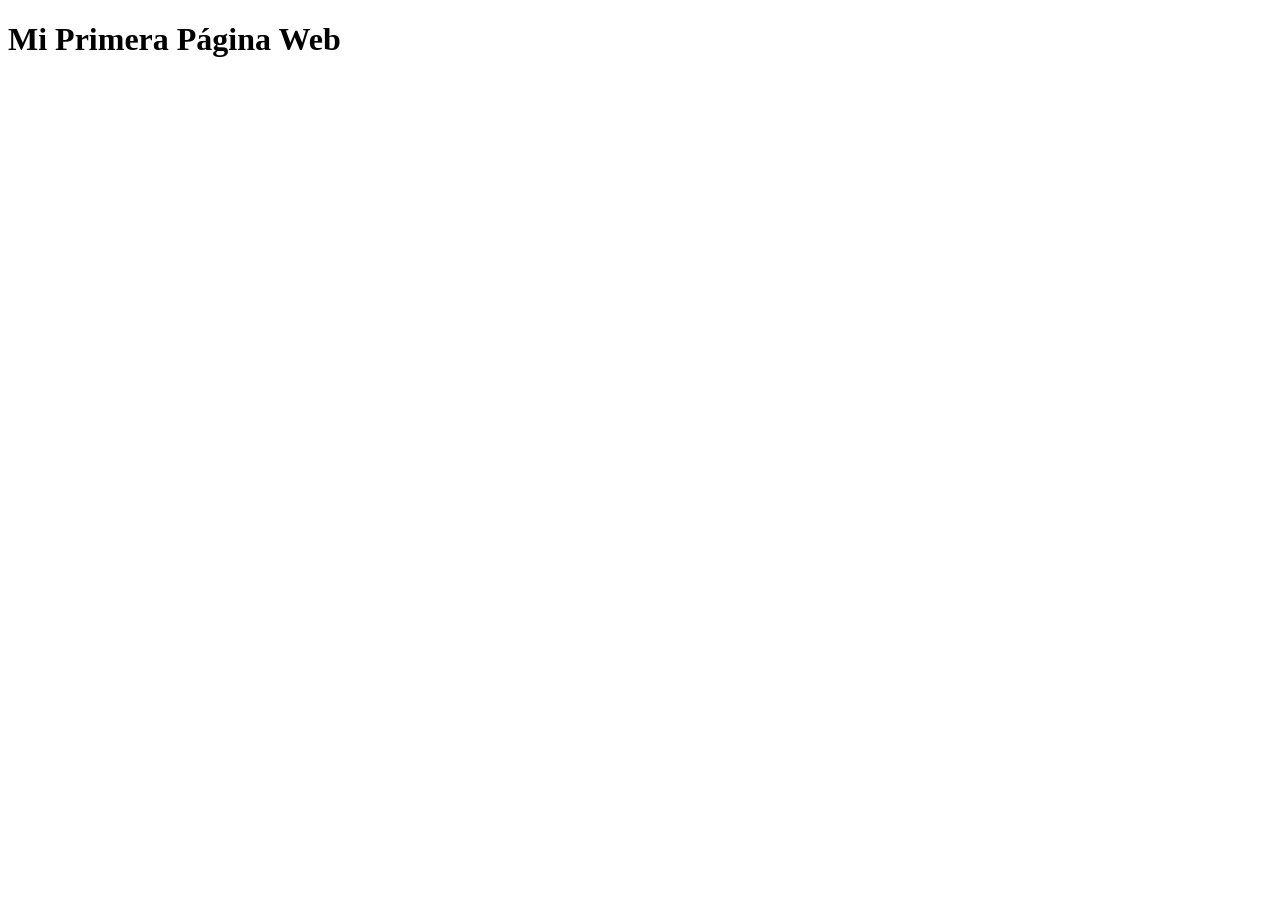
==== index.html @ 65a74dd8 "Proyecto pagina web v1" ====
<!DOCTYPE html> 
<html>
<head>
    <meta charset="UTF-8">
    <meta name="viewport" content="width=device-width initial-scale=1.0">
    <title>Hola www</title>
</head>
<body>
    <!--Aquí va el título de la página web-->
    <h1>Mi Primera Página Web</h1>
</body>    
</html>
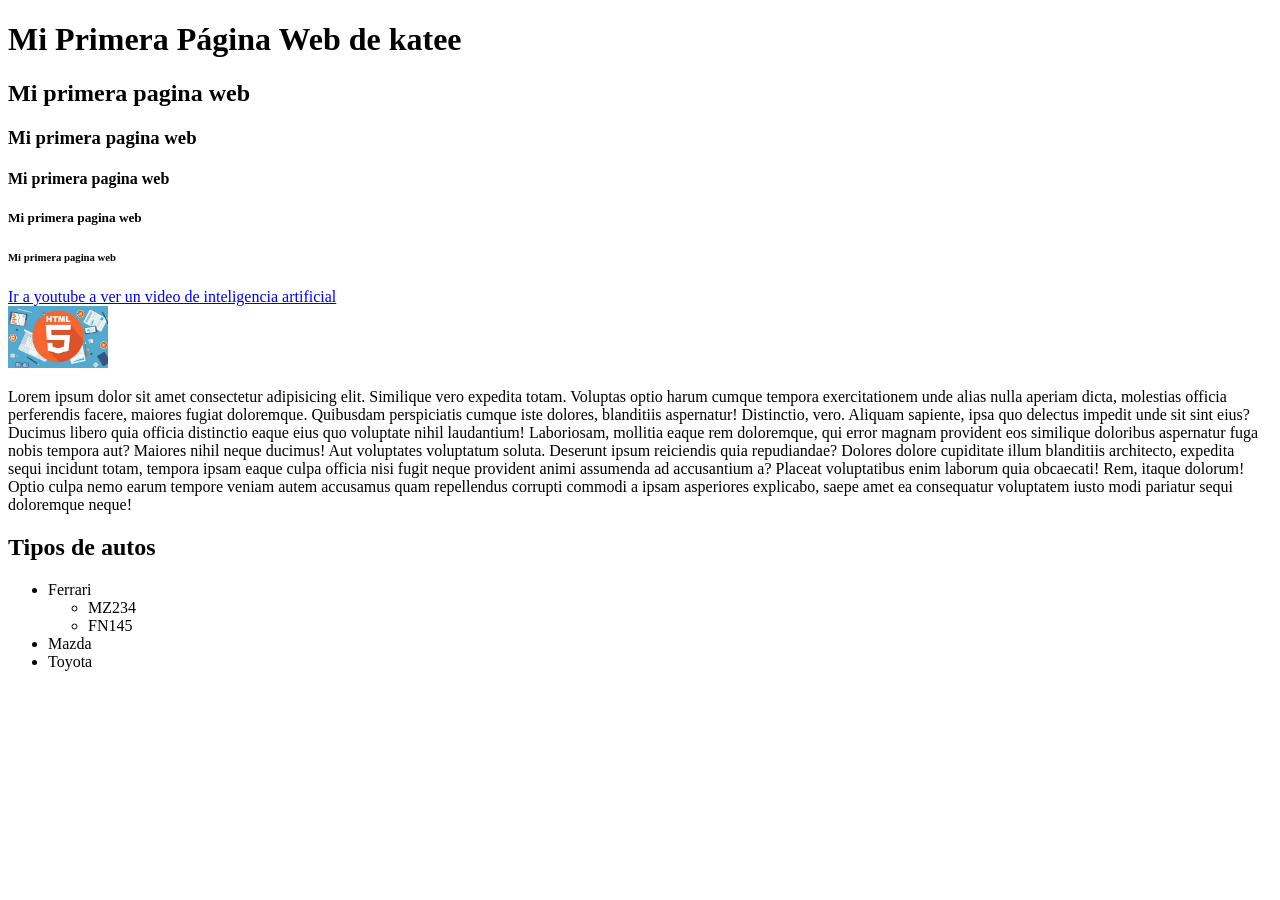
==== commit 589b859e: "Proyecto v2" ====
--- a/index.html
+++ b/index.html
@@ -3,10 +3,59 @@
 <head>
     <meta charset="UTF-8">
     <meta name="viewport" content="width=device-width initial-scale=1.0">
-    <title>Hola www</title>
+    <title>HOLA WWW</title>
 </head>
 <body>
     <!--Aquí va el título de la página web-->
-    <h1>Mi Primera Página Web</h1>
+    <!--Etiquetas h-->
+    <h1>Mi Primera Página Web de katee</h1>
+    <h2> Mi primera pagina web</h2>
+    <h3> Mi primera pagina web</h3>
+    <h4> Mi primera pagina web</h4>
+    <h5> Mi primera pagina web</h5>
+    <h6> Mi primera pagina web</h6>
+
+    <!--Contenedores
+    Son espacios movibles donde se crea contenido html
+    section, div, article-->
+    <section>
+        <!--Un enlace a youtube
+        Utilizamos la etiqueta a-ancle
+        Rutas absolutas: Es cuando queremos enlazarnos a recursos externos de mi proyecto
+        Rutas relativas: Es cuando quiero enlazarme a recurso dentro de mi proyecto-->
+        <a href="https://youtu.be/mwHiaTrQOiI?si=5C5Sa9cUFCfDCYBw" target="_black">Ir a youtube a ver un video de inteligencia artificial</a>
+        <!--Etiqueta para salto de linea-->
+        <br>
+        <!--Enlace a una imagen mediante ruta relativa-->
+        <img src="img/que-es-html5.jpg" alt="Logo de HTML5" width="100px" heigth="100px">
+        <!--Salto de linea->
+        <br>
+        <!--Escribir yun parrafo-->
+        <p>
+            Lorem ipsum dolor sit amet consectetur adipisicing elit. Similique vero expedita totam. Voluptas optio harum cumque tempora exercitationem unde alias nulla aperiam dicta, molestias officia perferendis facere, maiores fugiat doloremque.
+            Quibusdam perspiciatis cumque iste dolores, blanditiis aspernatur! Distinctio, vero. Aliquam sapiente, ipsa quo delectus impedit unde sit sint eius? Ducimus libero quia officia distinctio eaque eius quo voluptate nihil laudantium!
+            Laboriosam, mollitia eaque rem doloremque, qui error magnam provident eos similique doloribus aspernatur fuga nobis tempora aut? Maiores nihil neque ducimus! Aut voluptates voluptatum soluta. Deserunt ipsum reiciendis quia repudiandae?
+            Dolores dolore cupiditate illum blanditiis architecto, expedita sequi incidunt totam, tempora ipsam eaque culpa officia nisi fugit neque provident animi assumenda ad accusantium a? Placeat voluptatibus enim laborum quia obcaecati!
+            Rem, itaque dolorum! Optio culpa nemo earum tempore veniam autem accusamus quam repellendus corrupti commodi a ipsam asperiores explicabo, saepe amet ea consequatur voluptatem iusto modi pariatur sequi doloremque neque!
+        </p>
+    </section><!--Fin de section-->
+    <!--Contenedor de listas-->
+    <div>
+        <!--Dentro de html tenemso 2 tipos de listas
+        Listas ordenadas- Tienen un gerarquico
+        listas desordenadas - No tiene numeración-->
+        <h2>Tipos de autos</h2>
+        <ul>
+            <li>Ferrari
+                <ul>
+                    <li>MZ234</li>
+                    <li>FN145</li>
+                </ul>
+            </li>
+            <li>Mazda</li>
+            <li>Toyota</li>
+        </ul>
+    </div>
+
 </body>    
 </html>
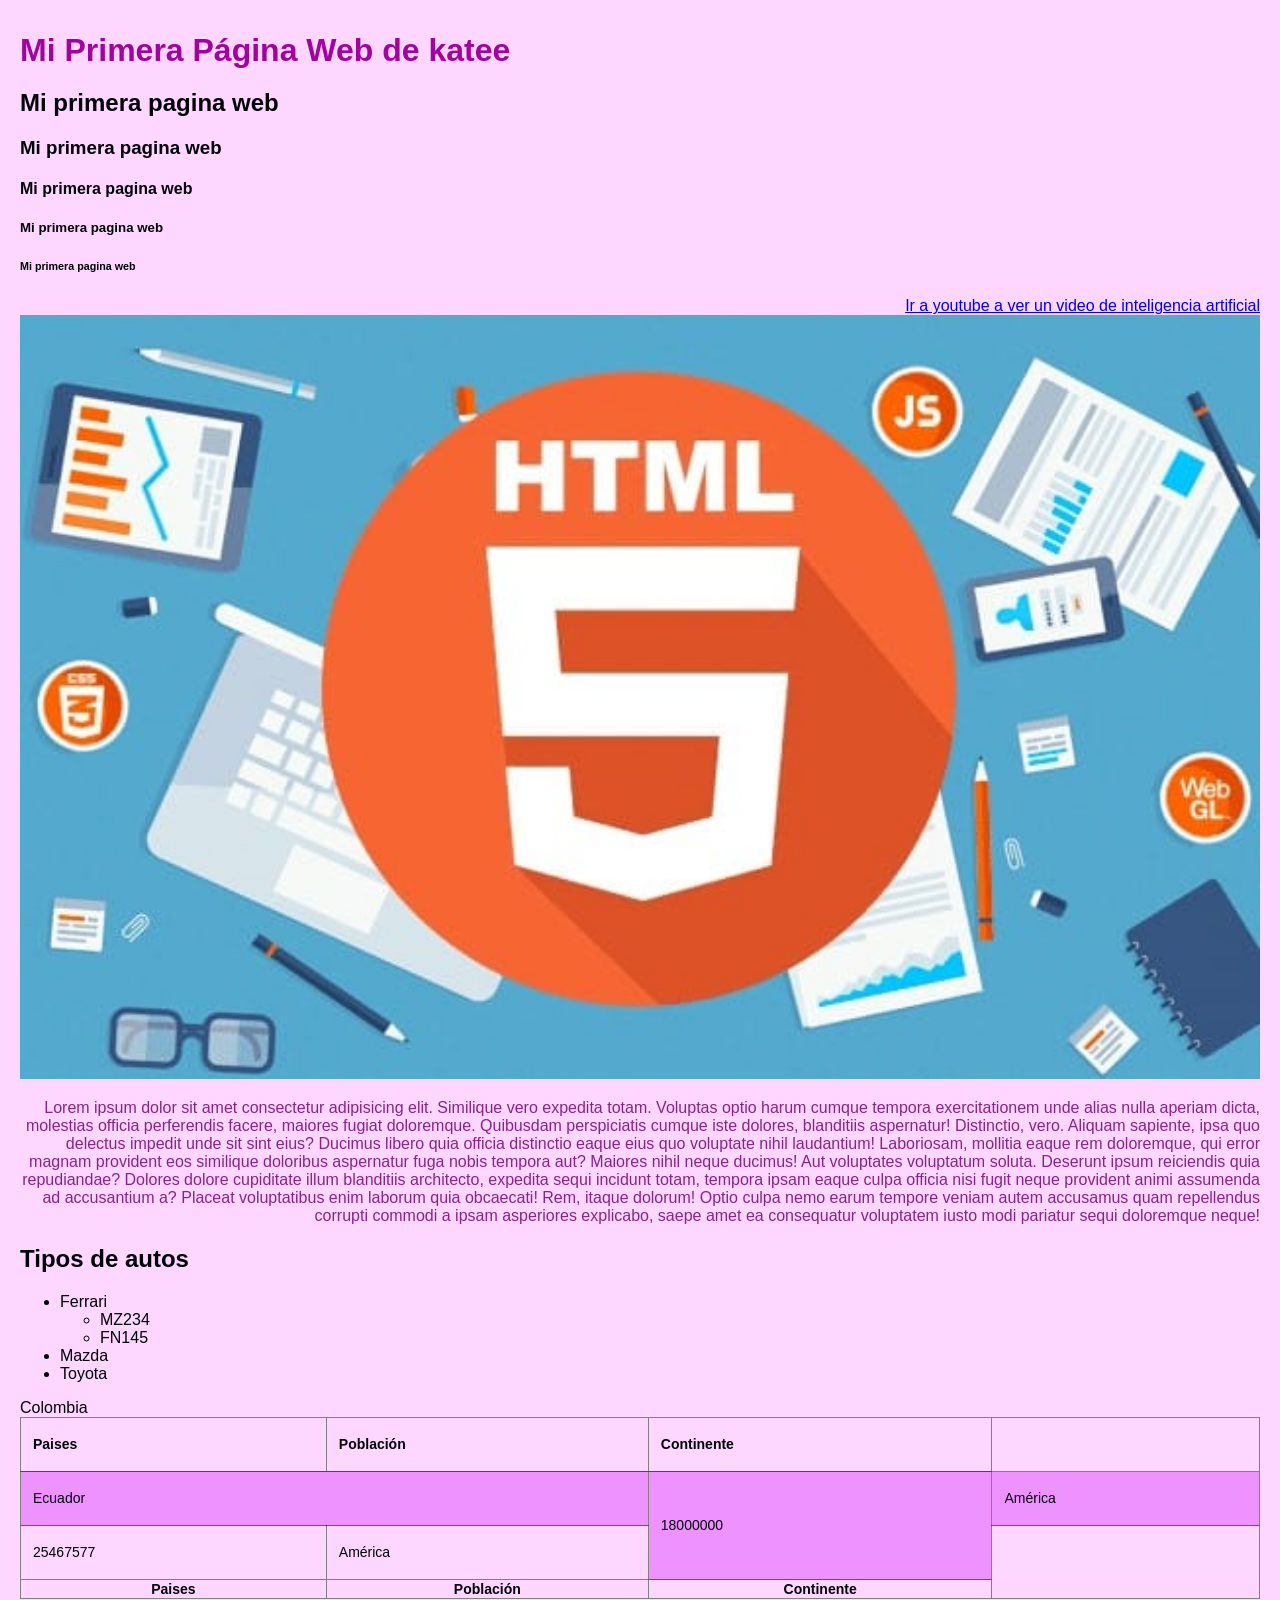
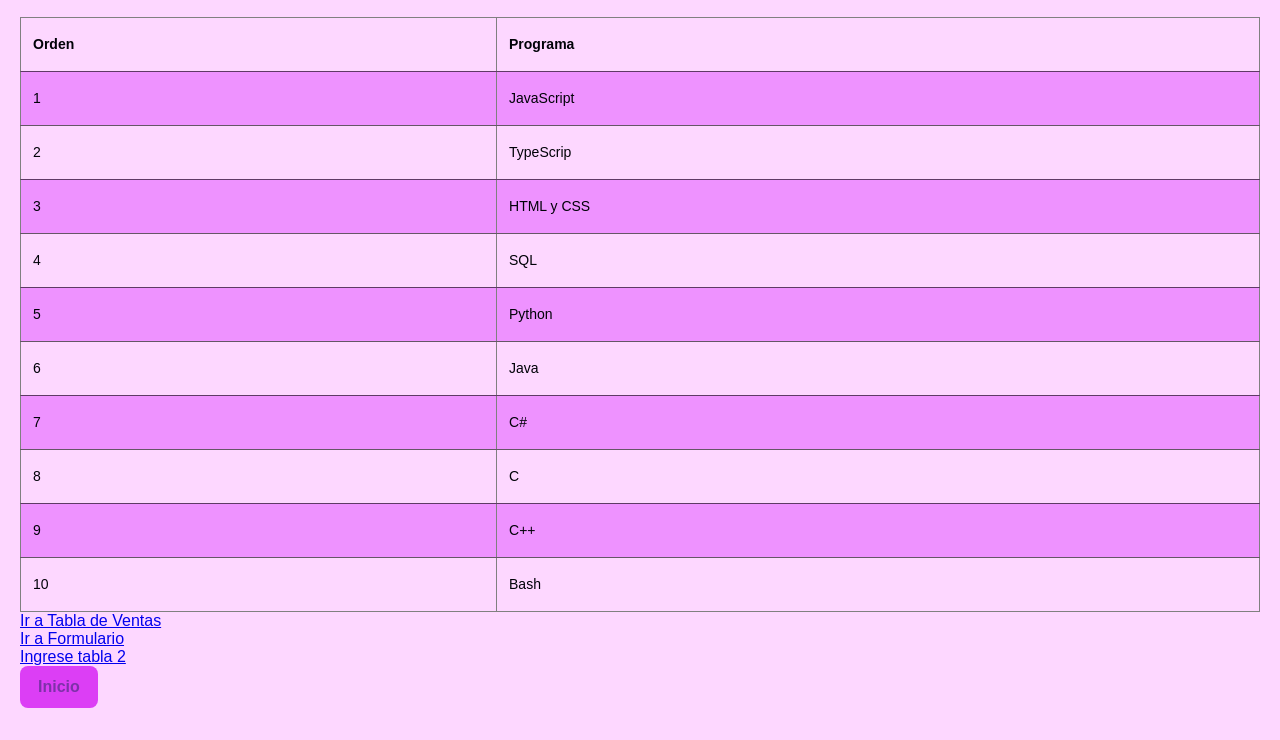
==== commit 2bef1cba: "v5Katee" ====
--- a/index.html
+++ b/index.html
@@ -4,6 +4,23 @@
     <meta charset="UTF-8">
     <meta name="viewport" content="width=device-width initial-scale=1.0">
     <title>HOLA WWW</title>
+    <!--Insertando Estilos css
+    <style>
+        body{
+            background-color: #EE00FF;
+        } 
+        h1 {
+            background-color: blue;
+            text-align: center;
+            
+        }
+        a {
+            background-color: #00FBFF;
+        }
+    </style>-->
+    <!--Insertando estilos css archivo fuera de html-->
+    <link rel="stylesheet" href="estilos/style.css">
+
 </head>
 <body>
     <!--Aquí va el título de la página web-->
@@ -18,7 +35,7 @@
     <!--Contenedores
     Son espacios movibles donde se crea contenido html
     section, div, article-->
-    <section>
+    <section class="container">
         <!--Un enlace a youtube
         Utilizamos la etiqueta a-ancle
         Rutas absolutas: Es cuando queremos enlazarnos a recursos externos de mi proyecto
@@ -27,10 +44,10 @@
         <!--Etiqueta para salto de linea-->
         <br>
         <!--Enlace a una imagen mediante ruta relativa-->
-        <img src="img/que-es-html5.jpg" alt="Logo de HTML5" width="100px" heigth="100px">
+        <img id="imagen" src="img/que-es-html5.jpg" alt="Logo de HTML5" width="100px" heigth="100px">
         <!--Salto de linea->
         <br>
-        <!--Escribir yun parrafo-->
+        <!-Escribir yun parrafo-->
         <p>
             Lorem ipsum dolor sit amet consectetur adipisicing elit. Similique vero expedita totam. Voluptas optio harum cumque tempora exercitationem unde alias nulla aperiam dicta, molestias officia perferendis facere, maiores fugiat doloremque.
             Quibusdam perspiciatis cumque iste dolores, blanditiis aspernatur! Distinctio, vero. Aliquam sapiente, ipsa quo delectus impedit unde sit sint eius? Ducimus libero quia officia distinctio eaque eius quo voluptate nihil laudantium!
@@ -56,6 +73,97 @@
             <li>Toyota</li>
         </ul>
     </div>
+    <!--Creamos una tabla-->
+    <section>
+        <div>
+            <table border="1px"> 
+                <tr0>
+                    <th>Paises</th>
+                    <th>Población</th>
+                    <th>Continente</th>
+                </tr>
+                <tr>
+                    <td colspan="2">Ecuador</td>
+                    <td rowspan="2">18000000</td>
+                    <td>América</td>
+                </tr>
+                <tr>
+                    <td">Colombia</td>
+                    <td>25467577</td>
+                    <td>América</td>
 
+                </tr>
+                <tfoot>
+                    <th>Paises</th>
+                    <th>Población</th>
+                    <th>Continente</th>
+                </tfoot>
+            </table>
+            <br>
+            <table border="1px">
+                <tr>
+                    <th>Orden</th>
+                    <th>Programa</th>
+                </tr>
+                <tr>
+                    <td>1</td>
+                <td>JavaScript</td>
+                </tr>
+                <tr>
+                    <td>2</td>
+                    <td>TypeScrip</td>
+                </tr>
+                <tr>
+                    <td>3</td>
+                    <td>HTML y CSS</td>
+                </tr>
+                <tr>
+                    <td>4</td>
+                    <td>SQL</td>
+                </tr>
+                <tr>
+                    <td>5</td>
+                    <td>Python</td>
+                </tr>
+                <tr>
+                    <td>6</td>
+                <td>Java</td>
+                </tr>
+                <tr>
+                    <td>7</td>
+                    <td>C#</td>
+                </tr>
+                <tr>
+                    <td>8</td>
+                    <td>C</td>
+                </tr>
+                <tr>
+                    <td>9</td>
+                    <td>C++</td>
+                </tr>
+                <tr>
+                    <td>10</td>
+                    <td>Bash</td>
+                </tr>
+
+                
+
+
+            </table>
+        </div>
+    </section>
+    <!--Enlace de la Tbal Ventas-->
+    <div>
+        <a href="TABLA/tabla.html">Ir a Tabla de Ventas</a>
+    </div>
+    <div>
+        <a href="img/formulario.html">Ir a Formulario</a>
+    </div>
+    <div>
+        <a href="TABLA/tabla1.html">Ingrese tabla 2</a>
+    </div>
+    <div>
+        <a href="index.html" class="enlace-home">Inicio</a>
+    </div>
 </body>    
 </html>
--- a/estilos/style.css
+++ b/estilos/style.css
@@ -0,0 +1,191 @@
+/*Existen dos tipos de selectores
+globales: que se aplica a rodo el documento
+etiqueta: se aplica a la etiqueta correspondiente
+clase: se aplica al componente indicado que se invoca mediante su nombre, se usa las veces necesarias y el simbolo que se utiliza es el .
+id: se aplica al componente indicado que se invoca mediante su nombre, se utiliza una sola vez y su simbolo es el #*/
+/*------------------------------
+    selector global
+------------------------------*/
+* {
+    box-sizing: border-box;
+}
+
+body {
+    margin: 0;
+    padding: 32px 20px;
+    font-family: Arial, Helvetica, sans-serif;
+    color: #000208;
+    background: #fdd7ff;
+}
+
+/*Aplicamos estilos al contenedor main*/
+main {
+    max-width: 1400px;
+    margin: 0 auto;
+}
+
+/*Estilos para header*/
+header {
+    margin-bottom: 24px;
+}
+
+/*Estilos h1*/
+h1 {
+    margin: 0 0 8px;
+    font-size: clamp(24px, 4vm, 38px);
+    color: #a2039f;
+}
+header p {
+    margin: 0;
+    color: #2509a4;
+    line-height: 1.5;
+}
+
+/*Permite consultar todas las columnas en pantallas pequeñas*/
+.tabla-contendor {
+    overflow-x: auto;
+    background: #eb42da;
+    border: 1px solid rgb(6, 1, 1);
+    border-radius: 10px;
+    box-shadow: 0 8px 24px rgba(73, 6, 74, 0.2);
+}
+
+/*Invocamos un pseudoclase*/
+.tabla-contendor:focus-visible {
+    outline: 3px solid #c877c0;
+    outline-offset: 4px;
+}
+
+/*Creamos estilos a la etiqueta table*/
+table {
+    width: 100%;
+    min-width: 1100px;
+    border-collapse: collapse;
+    font-size: 14px;
+}
+
+caption {
+    padding: 18px 20px;
+    text-align: left;
+    font-weight: 700;
+    color: rgb(16, 7, 182);
+    background: #fdd7ff;
+}
+
+/*Estilos a la cadera de la tabla*/
+thead th {
+    padding: 16px 12px;
+    color: rgb(0, 1, 72);
+    background: #B030A4;
+    border: 1px solid rgba(189, 96, 167, 0.6);
+    text-align: center;
+    line-height: 1.4;
+}
+
+thead tr:nth-child(2) th {
+    background: #dbabff;
+} 
+
+tbody td,
+tbody th {
+    padding: 16px 12px;
+    border-bottom: 1px solid rgba(0, 0, 0, 0.6);
+    text-align: left;
+    vertical-align: middle;
+    line-height: 1.5;
+}
+
+tbody tr:nth-child(even) {
+    background: rgba(229, 101, 255, 0.6);
+}
+
+tbody tr:hover {
+    background: #B030A4;
+}
+
+tbody tr:last-child td,
+tbody tr:last-child th {
+    border-bottom: none;
+}
+
+.categoria {
+    width: 160px;
+    background: rgba(178, 85, 240, 0.6);
+    color: #000000;
+    font-weight: 700;
+}
+
+.categoria small {
+    display: block;
+    margin-top: 6px;
+    color: rgb(50, 0, 95);
+    font-weight: 400;
+}
+
+.producto {
+    font-weight: 700;
+}
+
+.descripcion {
+    min-width: 190px;
+    max-width: 260px;
+    color: #990097;
+}
+
+.numero {
+    text-align: center;
+    font-variant-numeric: tabular-nums;
+}
+
+.dinero {
+    text-align: right;
+    white-space: nowrap;
+    font-variant-numeric: tabular-nums;
+}
+
+.total-ventas {
+    color: rgb(0, 0, 0);
+    font-weight: 700;
+}
+
+.imagen-producto {
+    display: block;
+    width: 64px;
+    height: 64px;
+    margin: 0 auto;
+    padding: 4px;
+    object-fit: contain;
+    background: #f7c4f1;
+    border: 1px solid rgba(26, 177, 61, 0.6);
+    border-radius: 10px;
+}
+
+/*------------------------------
+       Selector tipo clase           
+------------------------------*/
+.container {
+    color: rgb(135, 36, 137);
+    text-align: right;
+}
+
+.nota {
+    margin: 12px 0 24px;
+    font-size: 13px;
+    color: #000000;
+}
+
+.enlace-home {
+    display: inline-block;
+    padding: 12px 18px;
+    color: rgba(61, 41, 119, 0.6);
+    background: #dc3ef5;
+    border-radius: 8px;
+    text-decoration: none;
+    font-weight: 700;
+}
+/*------------------------------
+       Selector id          
+------------------------------*/
+#imagen{
+    width: 100%;
+}
